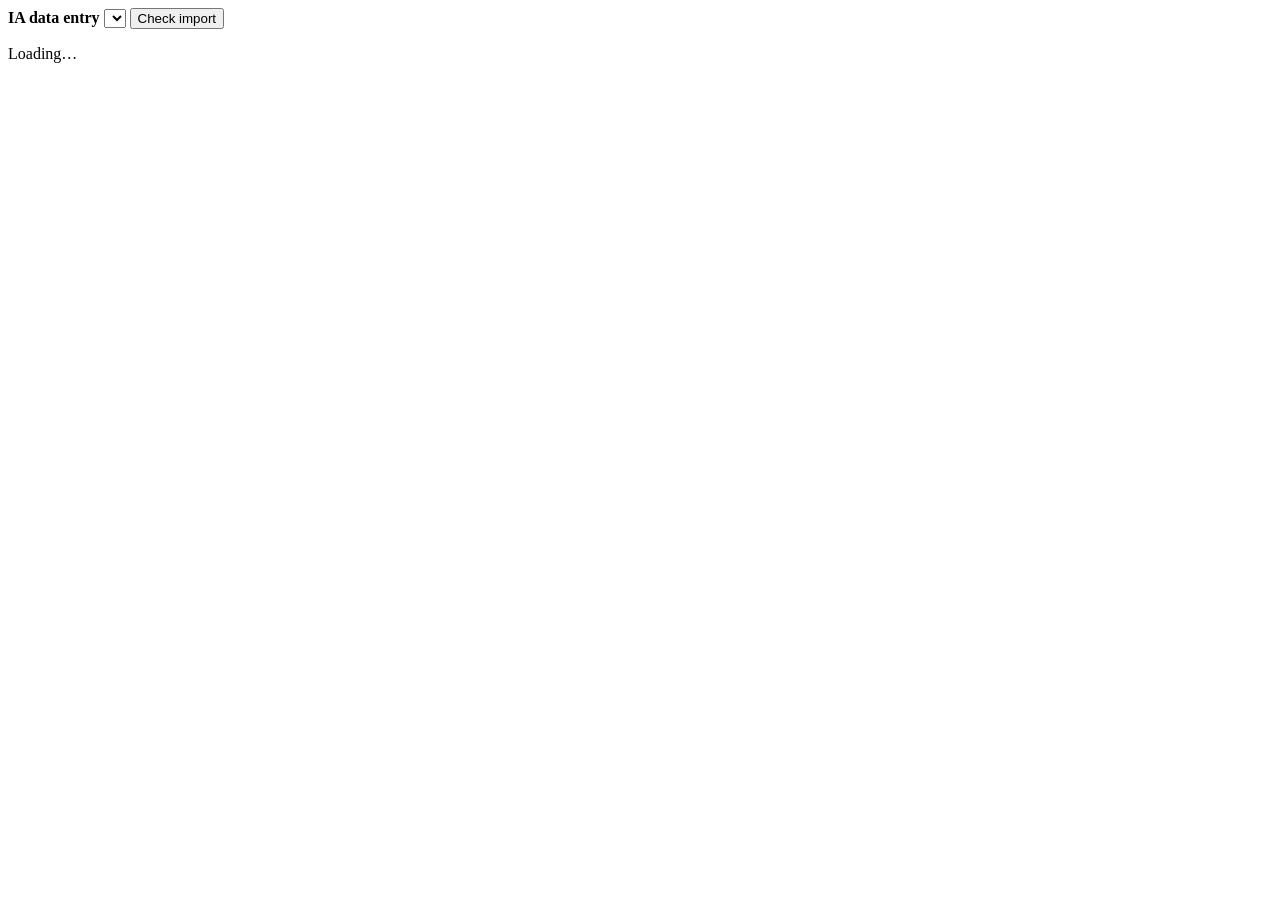
==== ia_tools/enter/static/index.html @ 8b0915f1 "Add ia_tools: audit, scrape, data-entry app and importer A fresh, minimal toolkit for filling gaps i" ====
<!doctype html>
<html lang="en">
<head>
  <meta charset="utf-8">
  <meta name="viewport" content="width=device-width, initial-scale=1">
  <title>IA data entry</title>
  <link rel="icon" href="data:image/svg+xml,%3Csvg xmlns='http://www.w3.org/2000/svg' viewBox='0 0 32 32'%3E%3Crect x='7' y='3' width='18' height='26' rx='3' fill='%231d7a3d'/%3E%3Cpath d='M11 16l4 4 7-8' stroke='%23fff' stroke-width='3' fill='none'/%3E%3C/svg%3E">
  <link rel="stylesheet" href="/static/style.css">
  <script type="module" src="/static/app.js"></script>
</head>
<body>
  <header class="top">
    <strong>IA data entry</strong>
    <select id="product-select" aria-label="Product"></select>
    <span id="progress" class="muted"></span>
    <span class="spacer"></span>
    <button id="check" type="button">Check import</button>
  </header>
  <div class="layout">
    <nav id="sidebar" aria-label="Staged images"></nav>
    <main id="main"><p class="muted">Loading…</p></main>
  </div>
</body>
</html>
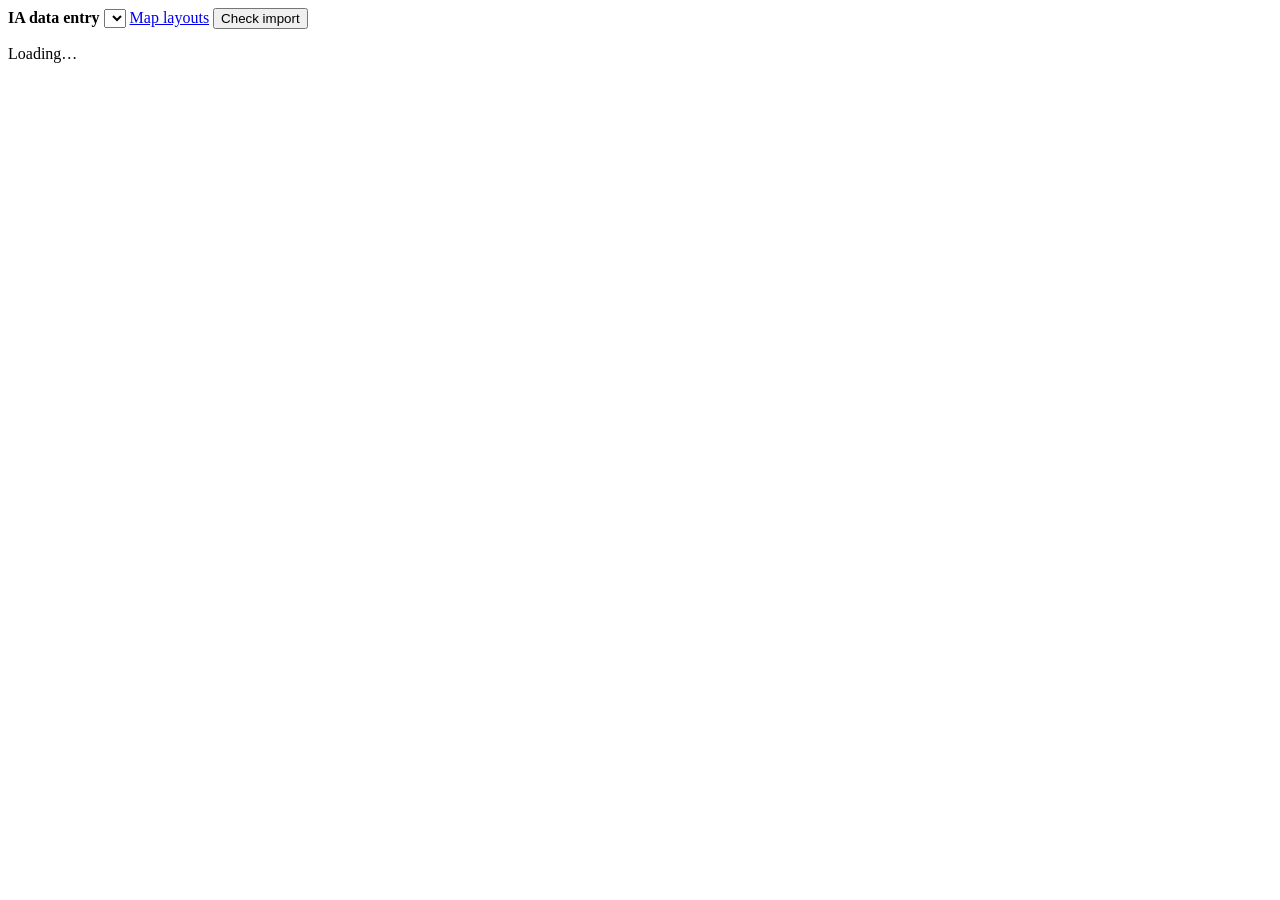
==== commit 0fb4a104: "ia enter: a Map layouts page for the skirmish and raid maps; ia layouts writes them No source has th" ====
--- a/ia_tools/enter/static/index.html
+++ b/ia_tools/enter/static/index.html
@@ -14,6 +14,7 @@
     <select id="product-select" aria-label="Product"></select>
     <span id="progress" class="muted"></span>
     <span class="spacer"></span>
+    <a href="/layouts">Map layouts</a>
     <button id="check" type="button">Check import</button>
   </header>
   <div class="layout">
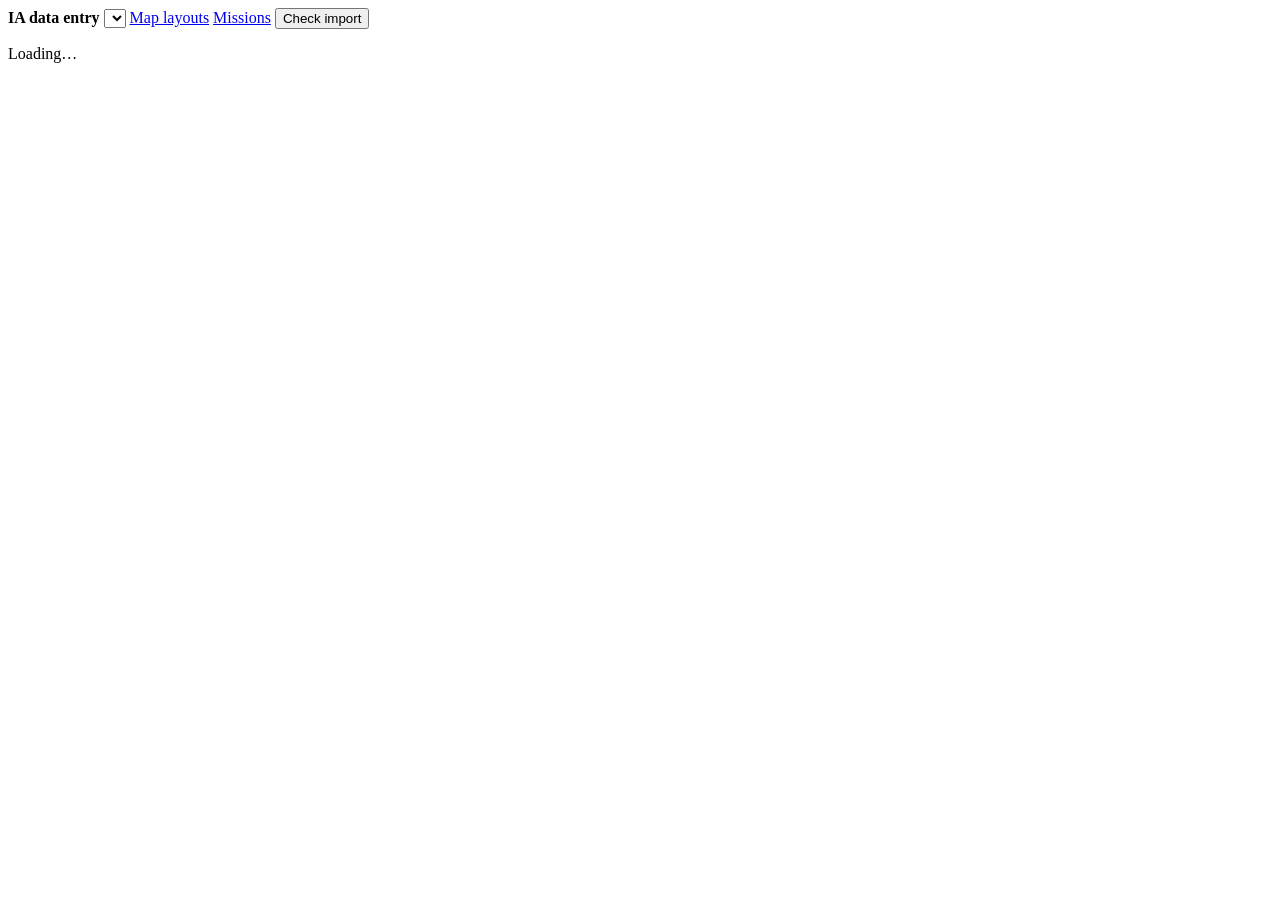
==== commit 235480fc: "ia enter: a Missions page for skirmish scenarios and story rewards; ia missions writes them Skirmish" ====
--- a/ia_tools/enter/static/index.html
+++ b/ia_tools/enter/static/index.html
@@ -15,6 +15,7 @@
     <span id="progress" class="muted"></span>
     <span class="spacer"></span>
     <a href="/layouts">Map layouts</a>
+    <a href="/missions">Missions</a>
     <button id="check" type="button">Check import</button>
   </header>
   <div class="layout">
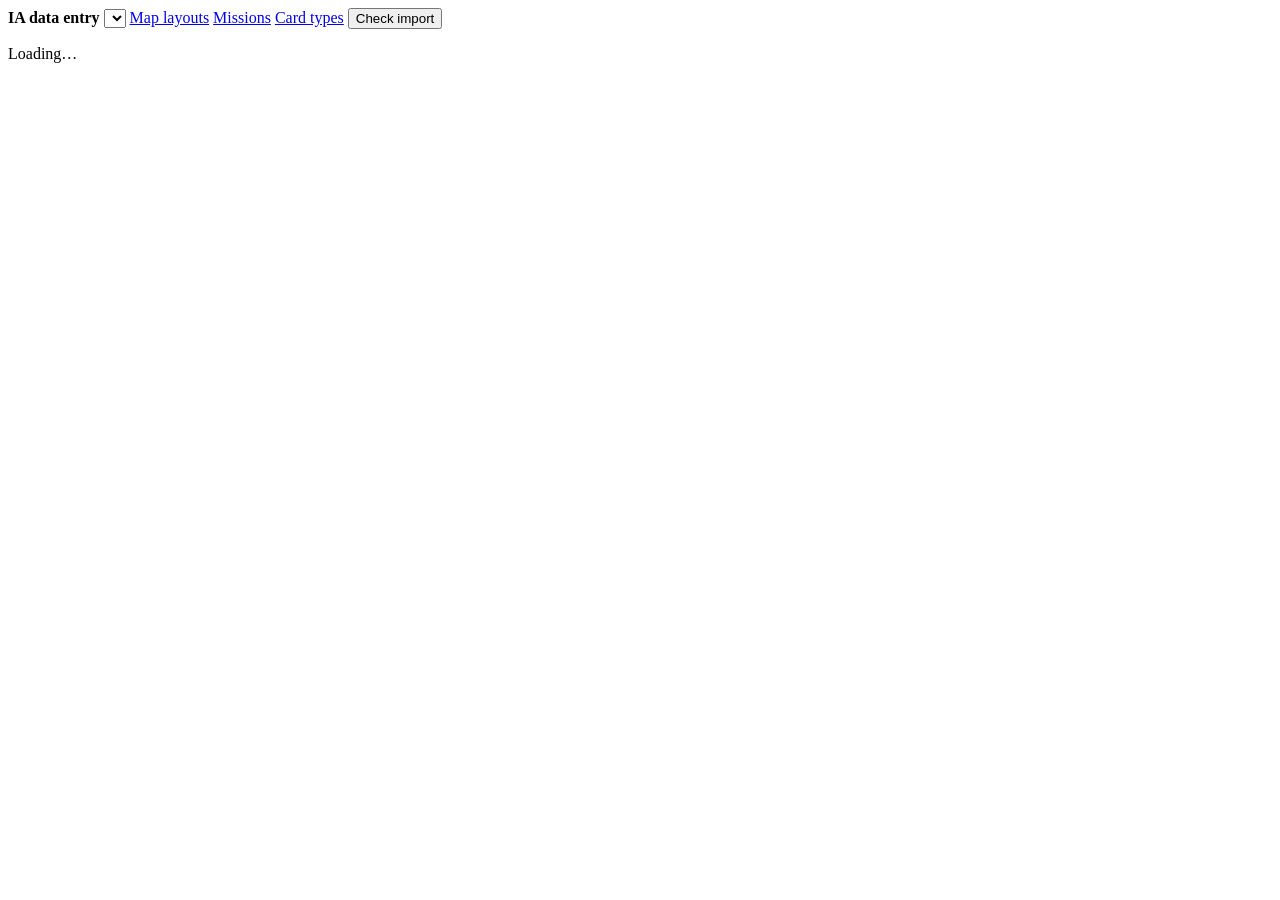
==== commit b03890e9: "ia enter: a Card types page; ia card-types proposes type and timing from the wiki and writes them He" ====
--- a/ia_tools/enter/static/index.html
+++ b/ia_tools/enter/static/index.html
@@ -16,6 +16,7 @@
     <span class="spacer"></span>
     <a href="/layouts">Map layouts</a>
     <a href="/missions">Missions</a>
+    <a href="/card-types">Card types</a>
     <button id="check" type="button">Check import</button>
   </header>
   <div class="layout">
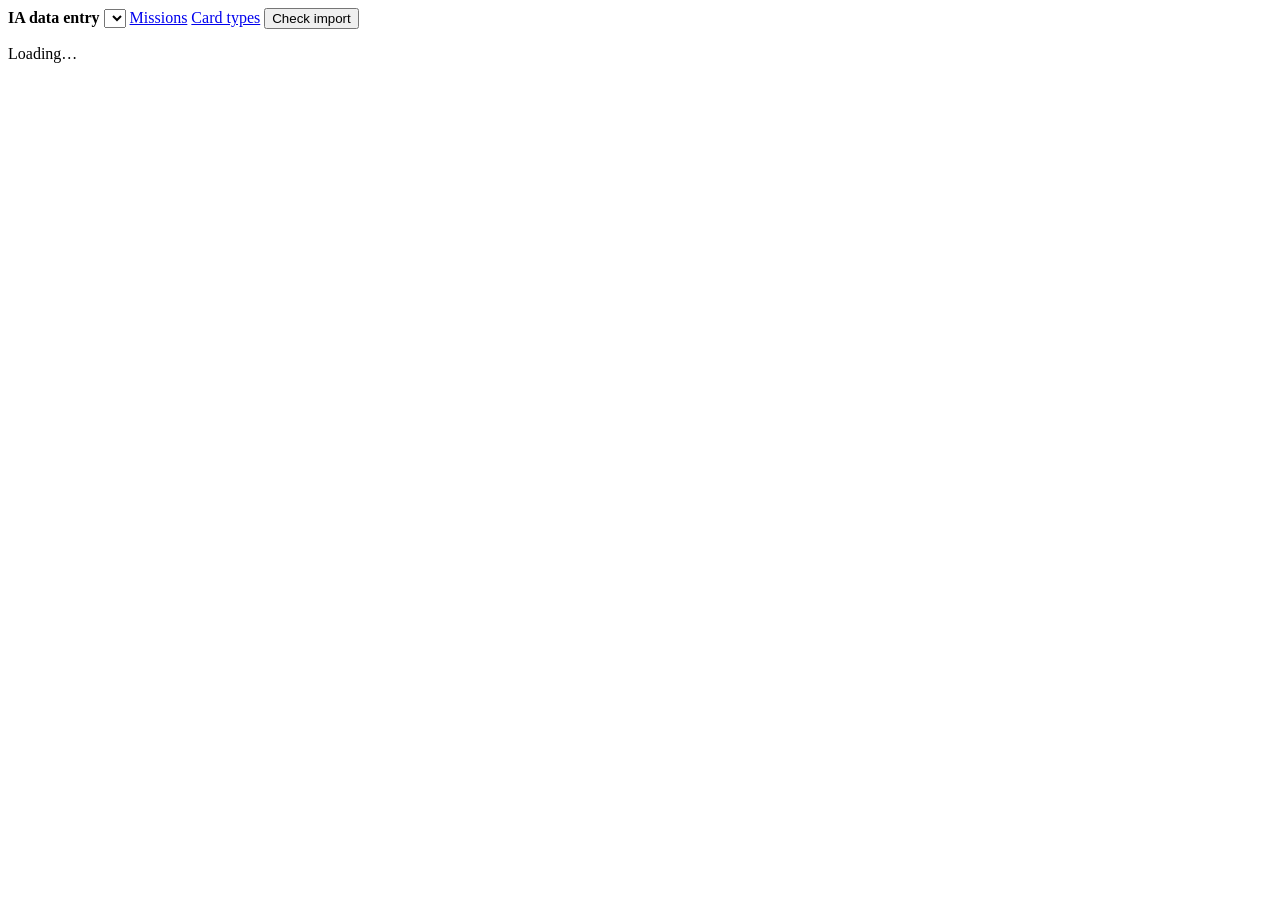
==== commit 86dbf957: "map-layouts rows carry their tiles' placements; ia skirmish-maps Each row keeps the copies a mission" ====
--- a/ia_tools/enter/static/index.html
+++ b/ia_tools/enter/static/index.html
@@ -14,7 +14,6 @@
     <select id="product-select" aria-label="Product"></select>
     <span id="progress" class="muted"></span>
     <span class="spacer"></span>
-    <a href="/layouts">Map layouts</a>
     <a href="/missions">Missions</a>
     <a href="/card-types">Card types</a>
     <button id="check" type="button">Check import</button>
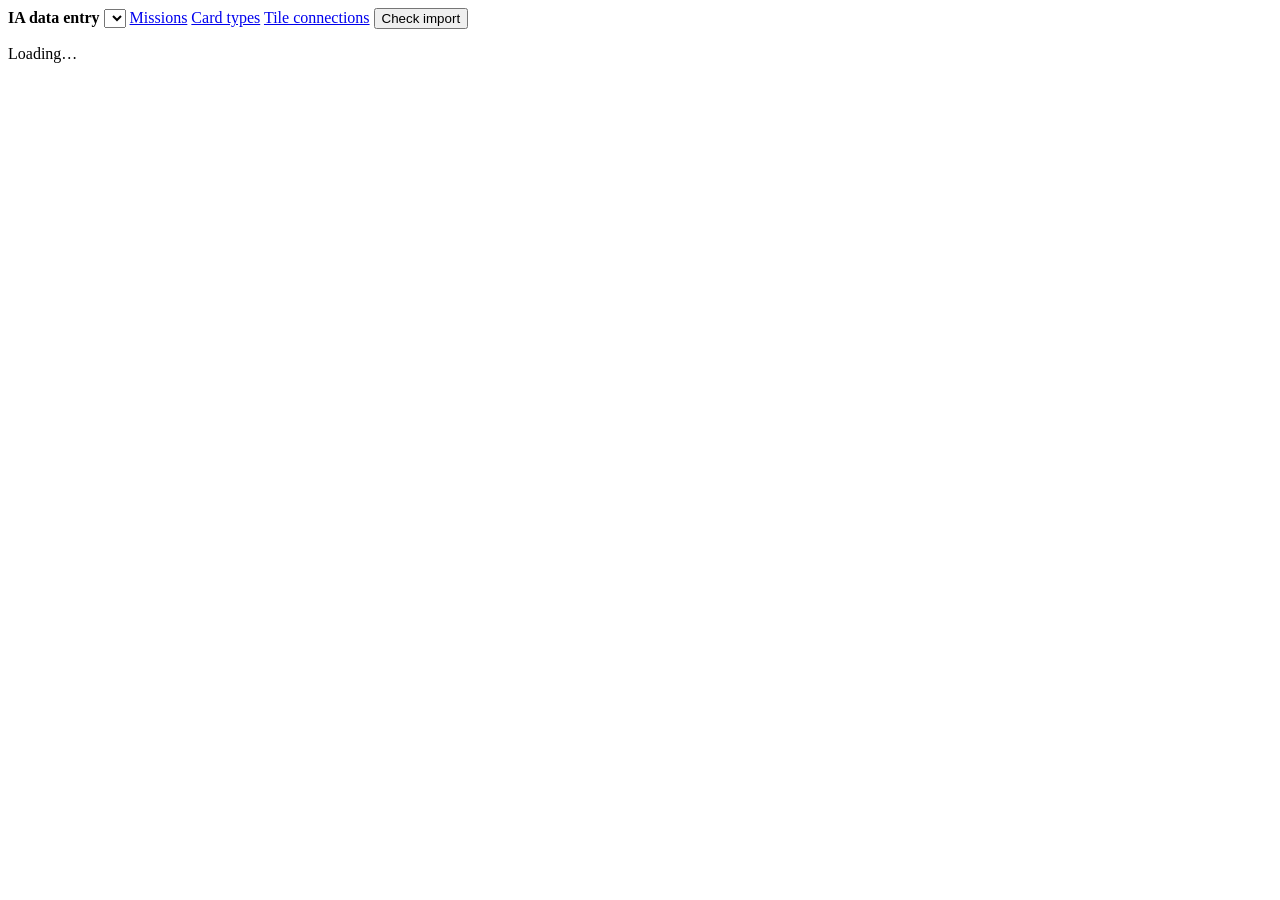
==== commit ec4f4592: "ia enter Tile connections page and ia tile-connections: each map tile's connector tabs, one key per " ====
--- a/ia_tools/enter/static/index.html
+++ b/ia_tools/enter/static/index.html
@@ -16,6 +16,7 @@
     <span class="spacer"></span>
     <a href="/missions">Missions</a>
     <a href="/card-types">Card types</a>
+    <a href="/tile-connections">Tile connections</a>
     <button id="check" type="button">Check import</button>
   </header>
   <div class="layout">
